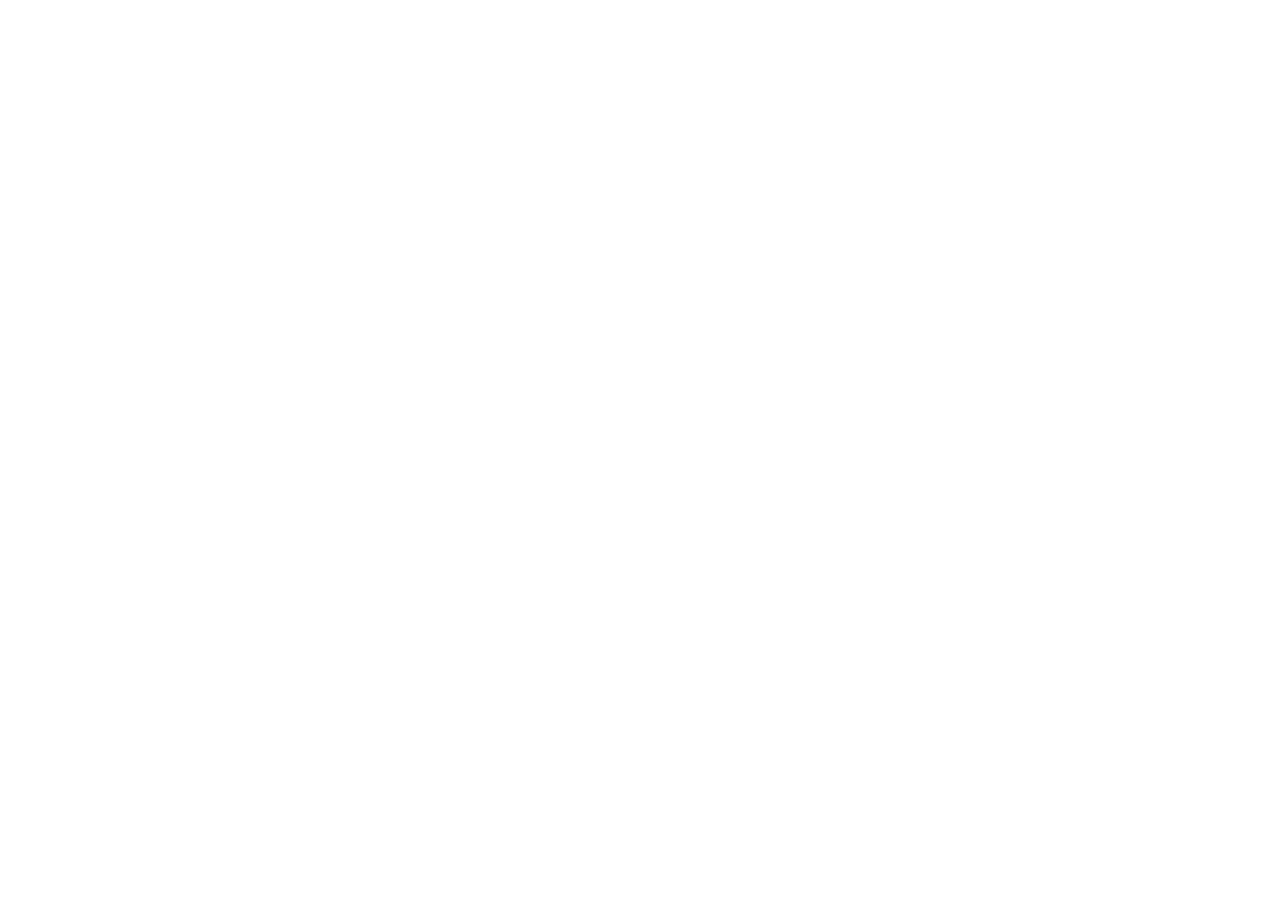
==== index.html @ f17d95d8 "Create index.html" ====
<!DOCTYPE html>
<html lang="en">

<!-- Digital Marketing Webpage by JB -->
    
<head>
    
    <!-- Title of the page --> 
    <title>Social Boost</title>
    
    <!-- To allow mobile --> 
    <meta name="viewport" content="width=device-width, initial-scale=1.0" />
    <meta charset="UTF-8">

    <!-- CSS sheet --> 
    <link rel="stylesheet" href="index.css">

    <!---- Favicon ---->
    <link rel="icon" href="IMG_0549.jpg">
    <link rel="shortcut icon" href="IMG_0549.jpg" />
    <link rel="apple-touch-icon" href="IMG_0549.jpg" />

</head>



<footer>
</footer>

</html>
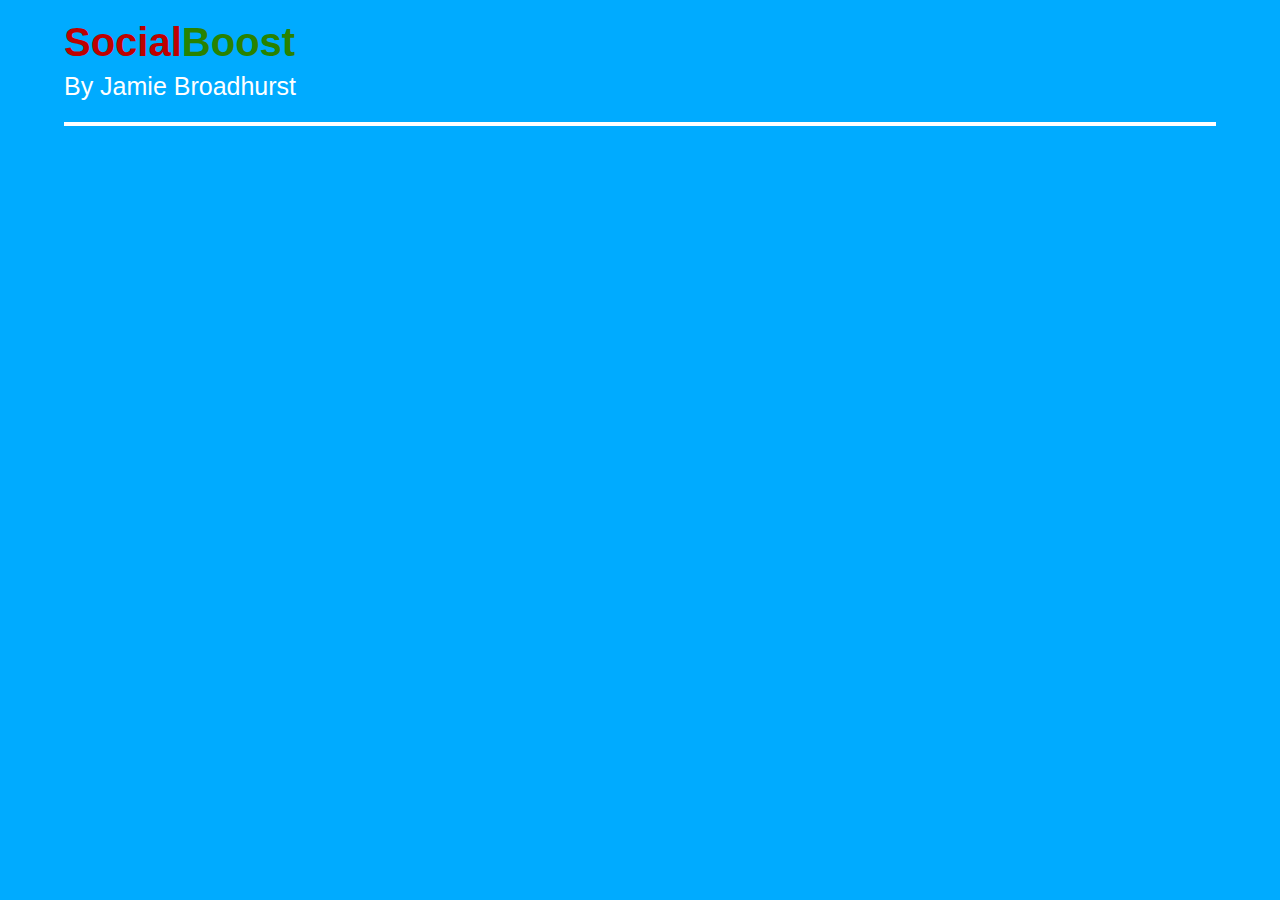
==== commit b165a836: "Update index.html" ====
--- a/index.html
+++ b/index.html
@@ -22,6 +22,18 @@
 
 </head>
 
+    
+<body>
+    
+    <container class="hcontainer">
+ <header>
+     <div class="wrap">
+         <h1>Social<span style="color: #2400c7"></span><span style="color: #298200">Boost</span></h1>
+         <span style="display:block; height: 15px;"></span>
+         <h2>By Jamie Broadhurst</h2>
+     </div>
+        </header>
+        </container>
 
 
 <footer>
--- a/index.css
+++ b/index.css
@@ -0,0 +1,267 @@
+/* General page content such as colour, max width and text to explain sections in my portfolio */
+body {
+    background-color: #00ABFF;
+    max-width: 90%;
+    margin: auto;
+}
+
+.bodyText {
+  color: white;
+  margin-bottom: -22px;
+  margin-top: 50px;
+  font-family: 'Poppins', sans-serif;
+  font-size: 21px;
+  font-weight: lighter;
+  text-align: center;
+}
+
+.pagecontainer {
+    display: grid;
+}
+
+
+/* --------------------------------------- HEADER CONTENT --------------------------------------*/
+/* Data Science Title */
+h1 {
+    color: rgb(190, 0, 0); /*Dark red*/
+    font-size: 40px;
+    margin-top: 20px;
+    font-weight: bold;
+    text-align: left;
+}
+
+/* Name */
+h2 {
+    color: white;
+    font-weight: lighter;
+    font-size: 25px;
+    margin-top: -35px;
+}
+
+/* Project write up text */
+h3 {
+    color: #cf4646;
+    font-weight: lighter;
+    font-size: 20px;
+    margin-top: 0px;
+    margin-bottom: 0px;
+    font-family: 'Poppins', sans-serif;
+    text-align: center;
+    text-shadow: 0 0 #3fff00;
+}
+
+/* Project title with rainbox border */
+h4 {
+    color: #F7931A; /*Bitcoin colour*/
+    font-size: 45px;
+    margin-top: 40px;
+    margin-bottom: 40px;
+    font-weight: bold;
+    text-align: center;
+    animation: border-pulsate 2s infinite;
+    border-color: orange;
+    border-radius: 10px;
+    border-style: groove;
+    border-width: 8px;
+}    
+
+p {
+    color: #9101D8;
+    font-size: 20px;
+    font-family: 'Poppins', sans-serif;
+    font-weight: lighter;
+    margin-top: -7px;
+    margin-bottom: 7px;
+}
+
+/* Container for the DataScience header */
+.hcontainer {
+    display: flex;
+    justify-content: space-between;
+    margin-bottom: 30px;
+    border: 4px solid white;
+    border-top: none;
+    border-left: none;
+    border-right: none;
+}
+
+header {
+    font-family: 'Poppins', sans-serif;
+}
+/* --------------------------------------- END HEADER CONTENT --------------------------------------*/
+
+/* ------------------------------ BODY CONTENT -------------------------------- */
+/* Flex-flow, flex-grow and gridd stuff inspired from w3schools.com and their various templates/examples */
+
+/* Container for all portfolioo work  */
+.bcontainer {
+  display: flex;
+  flex-flow: row wrap;
+  justify-content: center;
+  gap: 30px 30px;
+  margin-top: 30px;
+  border-style: solid;
+  border-color: white;
+  padding: 20px;
+  border-radius: 25px;
+}
+
+/* Container for all project write up - dashed dark-blue border */
+ .bcontainerwriteup {
+  display: flex;
+  flex-flow: row wrap;
+  justify-content: center;
+  gap: 30px 30px;
+  margin-top: 40px;
+  margin-bottom: -15px;
+  border-style: dashed;
+  border-color: #0037ff;
+  padding: 30px;
+  border-radius: 25px;
+}
+
+/* For all charts, using a flex grow border so the viewer can focus attention on each individual chart in turn */
+.chart{
+    background-color: white;
+    border-style: solid;
+    border-color: white;
+    border-width: 4px;
+    border-radius: 25px;
+    text-align: center;
+    padding: 20px;
+    transition: border-radius 500ms, flex-grow 1000ms;
+    width: 45%;
+    min-width: 350px;
+}
+
+/* Full container width charts, looks better for linear regressions */
+#firstChart, #sixteenthChart, #seventeenthChart, #eighteenthChart, #nineteenthChart, #chart1, #chart2, #chart5{
+  background-color: white;
+  border-style: solid;
+  border-color: white;
+  border-width: 4px;
+  border-radius: 25px;
+  text-align: center;
+  padding: 20px;
+  transition: padding 500ms, border-radius 500ms;
+  width: 100%;
+  min-width: 300px;
+}
+
+/* Same as above... */
+.chart:hover, #firstChart:hover, #sixteenthChart:hover, #seventeenthChart:hover, #eighteenthChart:hover, #nineteenthChart:hover, #chart1:hover, #chart2:hover, #chart5:hover {
+  border-color: rgb(104, 5, 242);
+  border-radius: 5px;
+  flex-grow: 1;
+}
+
+/* --------------------------------------- END BODY CONTENT --------------------------------------*/
+
+footer {
+    height: 100px;
+}
+
+/* --------------------------------------- EXTRA SAUCE --------------------------------------*/
+/* Multi-button on navigation bar. Inspired from freefrontend and codepen.io/hexagoncircle/pen/wvBmvOG */
+:root {
+    --border-size: 0.125rem;
+    --duration: 250ms;
+    --ease: cubic-bezier(0.215, 0.61, 0.355, 1);
+    --font-family: monospace;
+    --color-primary: white;
+    --color-secondary: black;
+    --color-tertiary: dodgerblue;
+    --shadow: rgba(0, 0, 0, 0.1);
+    --space: 1rem;
+  }
+  * {
+    box-sizing: border-box;
+  }
+  .multi-button {
+    display: flex;
+    width: 100%;
+    flex-wrap: wrap;
+  } 
+  .multi-button button {
+    flex-grow: 1;
+    cursor: pointer;
+    position: relative;
+    padding:
+      calc(var(--space) / 1.125)
+      var(--space)
+      var(--space);
+    border: var(--border-size) solid black;
+    color: var(--color-secondary);
+    background-color: var(--color-primary);
+    font-size: 1.5rem;
+    font-family: var(--font-family);
+    text-transform: uppercase;
+    text-shadow: var(--shadow) 3px 3px;
+    transition: flex-grow var(--duration) var(--ease);
+  }
+  .multi-button button + button {
+    border-left: var(--border-size) solid black;
+    margin-left: calc(var(--border-size) * -1);
+  }
+  .multi-button button:hover,
+  .multi-button button:focus {
+    flex-grow: 2;
+    color: white;
+    outline: none;
+    text-shadow: none;
+    background-color: var(--color-secondary);
+  }
+  .multi-button button:focus {
+    outline: var(--border-size) dashed var(--color-primary);
+    outline-offset: calc(var(--border-size) * -3);
+  }
+  .multi-button:hover button:focus:not(:hover) {
+    flex-grow: 1;
+    color: var(--color-secondary);
+    background-color: var(--color-primary);
+    outline-color: var(--color-tertiary);
+  }
+  .multi-button button:active {
+    transform: translateY(var(--border-size));
+  }
+
+/* Keyframe code for project title to pulsate different colours, from rapidcharts.io and Richard Davies*/
+@keyframes border-pulsate {
+  0%   { border-color: #ff0000}
+  10%  { border-color: #ffa500}
+  20%  { border-color: #ffff00}
+  30%  { border-color: #ff0000}
+  40%  { border-color: #008000}
+  50%  { border-color: #0000ff}
+  60%  { border-color: #4b0082}
+  70%  { border-color: #ee82ee}
+  80%  { border-color: #33FFDC}
+  90%  { border-color: #FFCC33}
+}
+
+/* Code to make my website 'mobile-first' - removes borders as looks very clunky on mobile otherwise and ensures all charts, writing and buttons fit on the screen */
+@media only screen and (max-width: 450px) {
+  body {
+    max-width: 98%;
+  }
+  .bcontainer {
+    border-style: none;
+    padding: 1px;
+    gap: 10px 10px;
+  }
+  .bcontainerwriteup {
+    border-style: none;
+    padding: 1px;
+    gap: 10px 10px;
+  }
+  .multi-button button {
+    font-size: 1rem;
+  }
+  .chart {
+    min-width: 350px;
+    padding: 10px
+  }
+  .chart:hover {
+    border-color: rgb(104, 5, 242);
+  }
+}
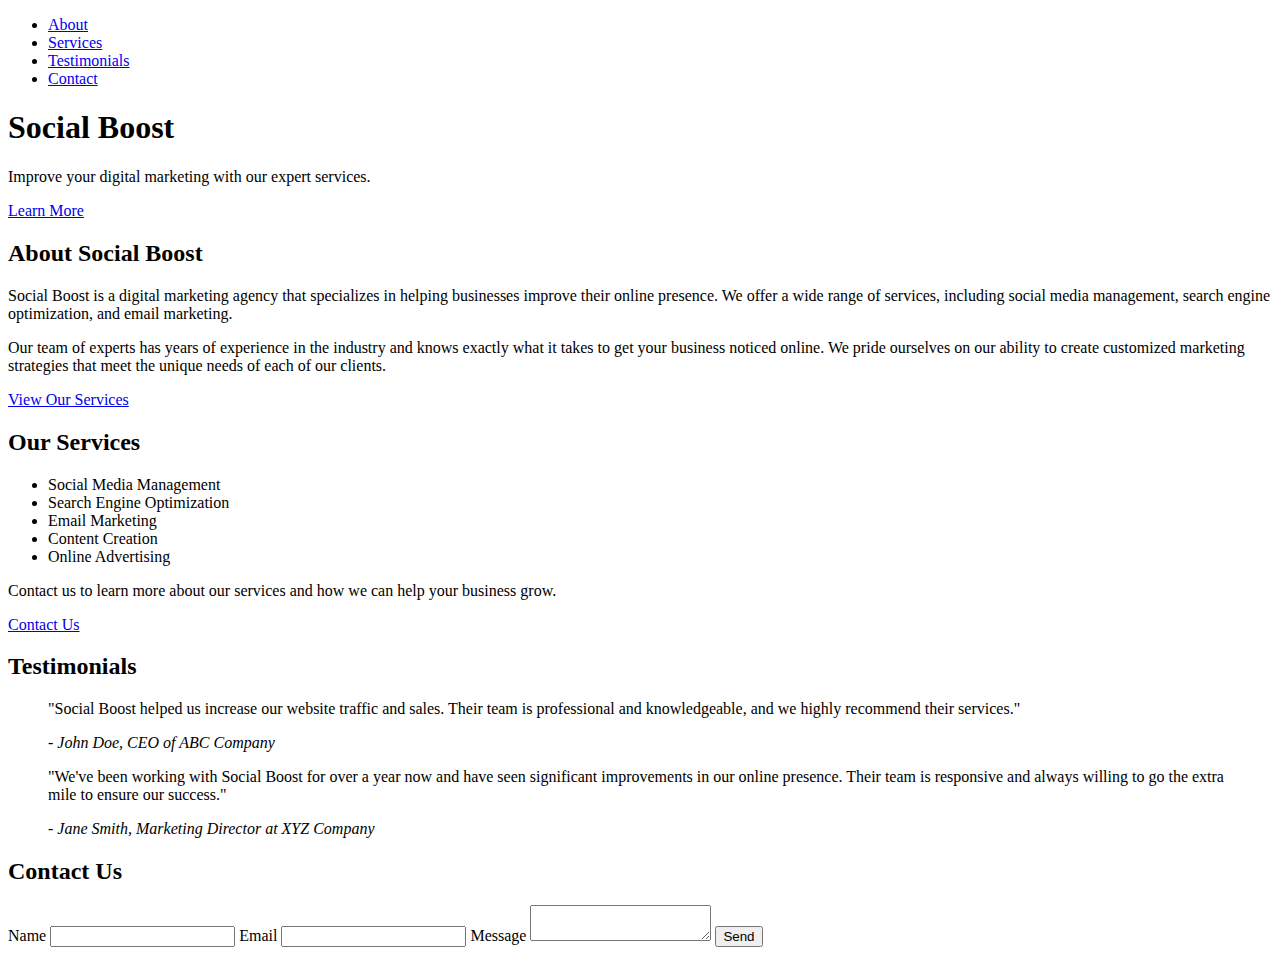
==== commit 6c66bf07: "Update index.html" ====
--- a/index.html
+++ b/index.html
@@ -1,39 +1,75 @@
 <!DOCTYPE html>
 <html lang="en">
+<head>
+	<meta charset="UTF-8">
+	<meta name="viewport" content="width=device-width, initial-scale=1.0">
+	<title>Social Boost - Improve Your Digital Marketing</title>
+	<link rel="stylesheet" href="style.css">
+</head>
+<body>
+	<header>
+		<nav>
+			<ul>
+				<li><a href="#about">About</a></li>
+				<li><a href="#services">Services</a></li>
+				<li><a href="#testimonials">Testimonials</a></li>
+				<li><a href="#contact">Contact</a></li>
+			</ul>
+		</nav>
+		<div class="hero">
+			<h1>Social Boost</h1>
+			<p>Improve your digital marketing with our expert services.</p>
+			<a href="#services" class="cta">Learn More</a>
+		</div>
+	</header>
+	
+	<main>
+		<section id="about">
+			<h2>About Social Boost</h2>
+			<p>Social Boost is a digital marketing agency that specializes in helping businesses improve their online presence. We offer a wide range of services, including social media management, search engine optimization, and email marketing.</p>
+			<p>Our team of experts has years of experience in the industry and knows exactly what it takes to get your business noticed online. We pride ourselves on our ability to create customized marketing strategies that meet the unique needs of each of our clients.</p>
+			<a href="#services" class="cta">View Our Services</a>
+		</section>
 
-<!-- Digital Marketing Webpage by JB -->
-    
-<head>
-    
-    <!-- Title of the page --> 
-    <title>Social Boost</title>
-    
-    <!-- To allow mobile --> 
-    <meta name="viewport" content="width=device-width, initial-scale=1.0" />
-    <meta charset="UTF-8">
+		<section id="services">
+			<h2>Our Services</h2>
+			<ul>
+				<li>Social Media Management</li>
+				<li>Search Engine Optimization</li>
+				<li>Email Marketing</li>
+				<li>Content Creation</li>
+				<li>Online Advertising</li>
+			</ul>
+			<p>Contact us to learn more about our services and how we can help your business grow.</p>
+			<a href="#contact" class="cta">Contact Us</a>
+		</section>
 
-    <!-- CSS sheet --> 
-    <link rel="stylesheet" href="index.css">
+		<section id="testimonials">
+			<h2>Testimonials</h2>
+			<blockquote>
+				<p>"Social Boost helped us increase our website traffic and sales. Their team is professional and knowledgeable, and we highly recommend their services."</p>
+				<cite>- John Doe, CEO of ABC Company</cite>
+			</blockquote>
+			<blockquote>
+				<p>"We've been working with Social Boost for over a year now and have seen significant improvements in our online presence. Their team is responsive and always willing to go the extra mile to ensure our success."</p>
+				<cite>- Jane Smith, Marketing Director at XYZ Company</cite>
+			</blockquote>
+		</section>
 
-    <!---- Favicon ---->
-    <link rel="icon" href="IMG_0549.jpg">
-    <link rel="shortcut icon" href="IMG_0549.jpg" />
-    <link rel="apple-touch-icon" href="IMG_0549.jpg" />
+		<section id="contact">
+			<h2>Contact Us</h2>
+			<form action="#" method="post">
+				<label for="name">Name</label>
+				<input type="text" id="name" name="name" required>
 
-</head>
+				<label for="email">Email</label>
+				<input type="email" id="email" name="email" required>
 
-    
-<body>
-    
-    <container class="hcontainer">
- <header>
-     <div class="wrap">
-         <h1>Social<span style="color: #2400c7"></span><span style="color: #298200">Boost</span></h1>
-         <span style="display:block; height: 15px;"></span>
-         <h2>By Jamie Broadhurst</h2>
-     </div>
-        </header>
-        </container>
+				<label for="message">Message</label>
+				<textarea id="message" name="message" required></textarea>
+
+				<button type="submit">Send</button>
+			</form>
 
 
 <footer>
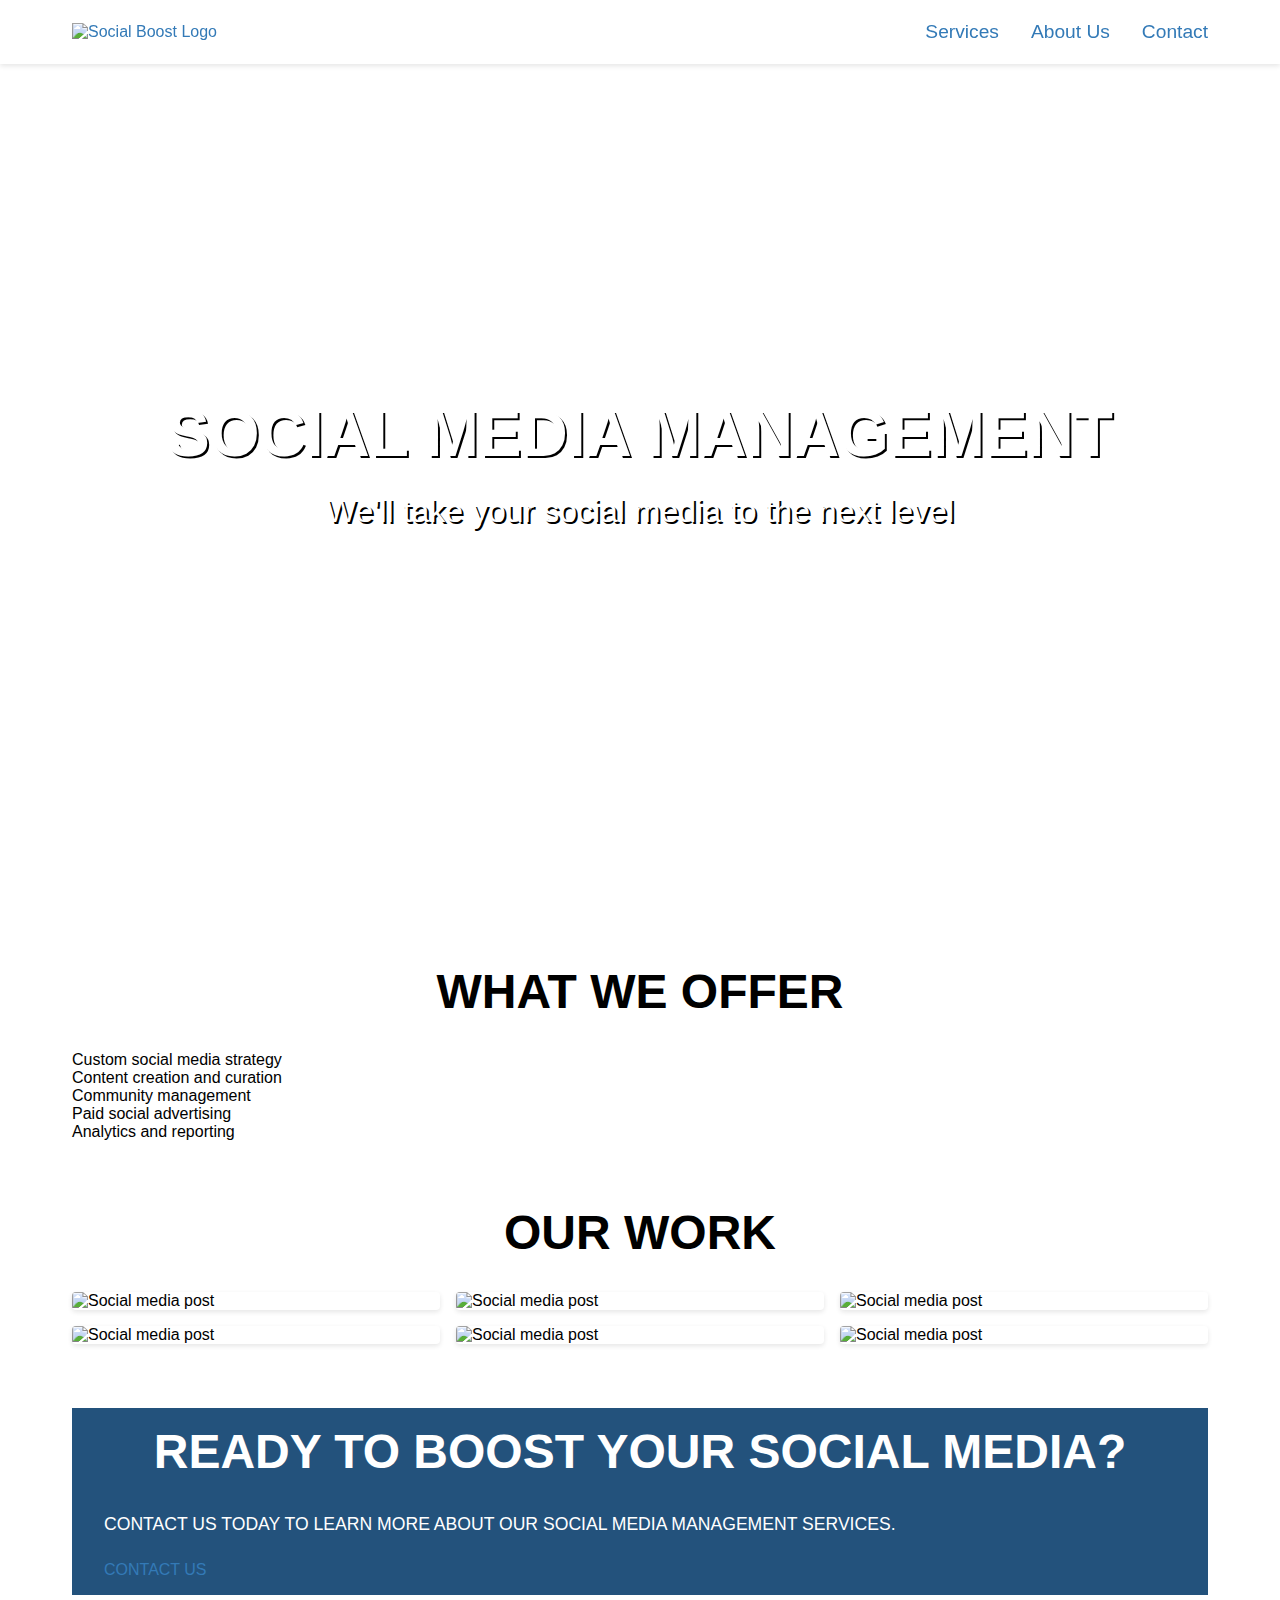
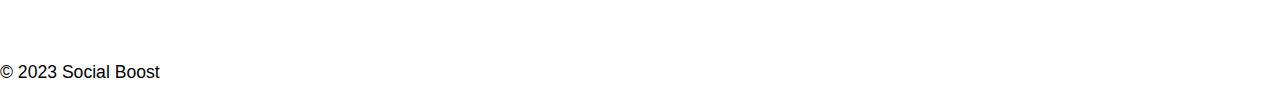
==== commit a0c9568d: "Update index.html" ====
--- a/index.html
+++ b/index.html
@@ -1,78 +1,69 @@
 <!DOCTYPE html>
-<html lang="en">
+<html>
+
 <head>
-	<meta charset="UTF-8">
-	<meta name="viewport" content="width=device-width, initial-scale=1.0">
-	<title>Social Boost - Improve Your Digital Marketing</title>
-	<link rel="stylesheet" href="style.css">
+  <meta charset="UTF-8">
+  <title>Social Boost - Social Media Management</title>
+  <link rel="stylesheet" href="style.css">
 </head>
+
 <body>
-	<header>
-		<nav>
-			<ul>
-				<li><a href="#about">About</a></li>
-				<li><a href="#services">Services</a></li>
-				<li><a href="#testimonials">Testimonials</a></li>
-				<li><a href="#contact">Contact</a></li>
-			</ul>
-		</nav>
-		<div class="hero">
-			<h1>Social Boost</h1>
-			<p>Improve your digital marketing with our expert services.</p>
-			<a href="#services" class="cta">Learn More</a>
-		</div>
-	</header>
-	
-	<main>
-		<section id="about">
-			<h2>About Social Boost</h2>
-			<p>Social Boost is a digital marketing agency that specializes in helping businesses improve their online presence. We offer a wide range of services, including social media management, search engine optimization, and email marketing.</p>
-			<p>Our team of experts has years of experience in the industry and knows exactly what it takes to get your business noticed online. We pride ourselves on our ability to create customized marketing strategies that meet the unique needs of each of our clients.</p>
-			<a href="#services" class="cta">View Our Services</a>
-		</section>
+  <!-- Navigation -->
+  <header>
+    <nav>
+      <a href="index.html"><img src="logo.png" alt="Social Boost Logo"></a>
+      <ul>
+        <li><a href="services.html">Services</a></li>
+        <li><a href="about.html">About Us</a></li>
+        <li><a href="contact.html">Contact</a></li>
+      </ul>
+    </nav>
+  </header>
 
-		<section id="services">
-			<h2>Our Services</h2>
-			<ul>
-				<li>Social Media Management</li>
-				<li>Search Engine Optimization</li>
-				<li>Email Marketing</li>
-				<li>Content Creation</li>
-				<li>Online Advertising</li>
-			</ul>
-			<p>Contact us to learn more about our services and how we can help your business grow.</p>
-			<a href="#contact" class="cta">Contact Us</a>
-		</section>
+  <!-- Hero -->
+  <section class="hero">
+    <h1>Social Media Management</h1>
+    <p>We'll take your social media to the next level</p>
+  </section>
 
-		<section id="testimonials">
-			<h2>Testimonials</h2>
-			<blockquote>
-				<p>"Social Boost helped us increase our website traffic and sales. Their team is professional and knowledgeable, and we highly recommend their services."</p>
-				<cite>- John Doe, CEO of ABC Company</cite>
-			</blockquote>
-			<blockquote>
-				<p>"We've been working with Social Boost for over a year now and have seen significant improvements in our online presence. Their team is responsive and always willing to go the extra mile to ensure our success."</p>
-				<cite>- Jane Smith, Marketing Director at XYZ Company</cite>
-			</blockquote>
-		</section>
+  <!-- Services -->
+  <section>
+    <h2>What We Offer</h2>
+    <ul>
+      <li><i class="fas fa-check"></i> Custom social media strategy</li>
+      <li><i class="fas fa-check"></i> Content creation and curation</li>
+      <li><i class="fas fa-check"></i> Community management</li>
+      <li><i class="fas fa-check"></i> Paid social advertising</li>
+      <li><i class="fas fa-check"></i> Analytics and reporting</li>
+    </ul>
+  </section>
 
-		<section id="contact">
-			<h2>Contact Us</h2>
-			<form action="#" method="post">
-				<label for="name">Name</label>
-				<input type="text" id="name" name="name" required>
+  <!-- Gallery -->
+  <section>
+    <h2>Our Work</h2>
+    <div class="gallery">
+      <img src="social-media-1.jpg" alt="Social media post">
+      <img src="social-media-2.jpg" alt="Social media post">
+      <img src="social-media-3.jpg" alt="Social media post">
+      <img src="social-media-4.jpg" alt="Social media post">
+      <img src="social-media-5.jpg" alt="Social media post">
+      <img src="social-media-6.jpg" alt="Social media post">
+    </div>
+  </section>
 
-				<label for="email">Email</label>
-				<input type="email" id="email" name="email" required>
+  <!-- Contact CTA -->
+  <section>
+    <div class="cta">
+      <h2>Ready to Boost Your Social Media?</h2>
+      <p>Contact us today to learn more about our social media management services.</p>
+      <a href="contact.html">Contact Us</a>
+    </div>
+  </section>
 
-				<label for="message">Message</label>
-				<textarea id="message" name="message" required></textarea>
-
-				<button type="submit">Send</button>
-			</form>
-
-
-<footer>
-</footer>
+  <!-- Footer -->
+  <footer>
+    <p>&copy; 2023 Social Boost</p>
+  </footer>
+</body>
 
 </html>
--- a/style.css
+++ b/style.css
@@ -0,0 +1,178 @@
+/* General Styles */
+
+* {
+  box-sizing: border-box;
+  font-family: 'Segoe UI', Tahoma, Geneva, Verdana, sans-serif;
+  margin: 0;
+  padding: 0;
+}
+
+html {
+  scroll-behavior: smooth;
+}
+
+a {
+  color: #337ab7;
+  text-decoration: none;
+}
+
+a:hover {
+  color: #23527c;
+  text-decoration: underline;
+}
+
+h1,
+h2,
+h3,
+h4,
+h5 {
+  font-weight: bold;
+  text-transform: uppercase;
+}
+
+p {
+  font-size: 1.1rem;
+  line-height: 1.5;
+  margin-bottom: 1.5rem;
+}
+
+button,
+input[type="submit"] {
+  background-color: #337ab7;
+  border: none;
+  border-radius: 0.25rem;
+  color: #fff;
+  cursor: pointer;
+  font-size: 1rem;
+  font-weight: bold;
+  margin-top: 1rem;
+  padding: 0.75rem 1.5rem;
+  text-transform: uppercase;
+  transition: background-color 0.3s ease;
+}
+
+button:hover,
+input[type="submit"]:hover {
+  background-color: #23527c;
+}
+
+.cta {
+  background-color: #23527c;
+  color: #fff;
+  padding: 1rem 2rem;
+  text-transform: uppercase;
+  transition: background-color 0.3s ease;
+}
+
+.cta:hover {
+  background-color: #337ab7;
+}
+
+.hero {
+  align-items: center;
+  background-image: url('hero.jpg');
+  background-position: center;
+  background-repeat: no-repeat;
+  background-size: cover;
+  display: flex;
+  flex-direction: column;
+  height: calc(100vh - 4rem);
+  justify-content: center;
+  text-align: center;
+}
+
+.hero h1 {
+  color: #fff;
+  font-size: 4rem;
+  margin-bottom: 1rem;
+  text-shadow: 2px 2px 0 #000;
+}
+
+.hero p {
+  color: #fff;
+  font-size: 2rem;
+  margin-bottom: 2rem;
+  text-shadow: 2px 2px 0 #000;
+}
+
+/* Navigation */
+
+header {
+  background-color: #fff;
+  box-shadow: 0 2px 5px rgba(0, 0, 0, 0.1);
+  height: 4rem;
+  position: fixed;
+  top: 0;
+  width: 100%;
+  z-index: 10;
+}
+
+nav {
+  display: flex;
+  justify-content: space-between;
+  align-items: center;
+  height: 100%;
+  margin: 0 auto;
+  max-width: 1200px;
+  padding: 0 2rem;
+}
+
+nav ul {
+  display: flex;
+  list-style: none;
+}
+
+nav ul li {
+  margin-right: 2rem;
+}
+
+nav ul li:last-child {
+  margin-right: 0;
+}
+
+nav ul li a {
+  font-size: 1.2rem;
+}
+
+/* Sections */
+
+section {
+  margin: 4rem auto;
+  max-width: 1200px;
+  padding: 0 2rem;
+}
+
+section h2 {
+  font-size: 3rem;
+  margin-bottom: 2rem;
+  text-align: center;
+}
+
+section ul {
+  list-style: none;
+}
+
+/* Gallery */
+
+.gallery {
+  display: grid;
+  grid-template-columns: repeat(3, 1fr);
+  grid-gap: 1rem;
+  margin-top: 2rem;
+}
+
+.gallery img {
+  border-radius: 0.25rem;
+  box-shadow: 0 2px 5px rgba(0, 0, 0, 0.1);
+  height: 100%;
+  object-fit: cover;
+  width: 100%;
+}
+
+@media screen and (max-width: 768px) {
+  .gallery {
+    grid-template-columns: repeat(2, 1fr);
+  }
+}
+
+
